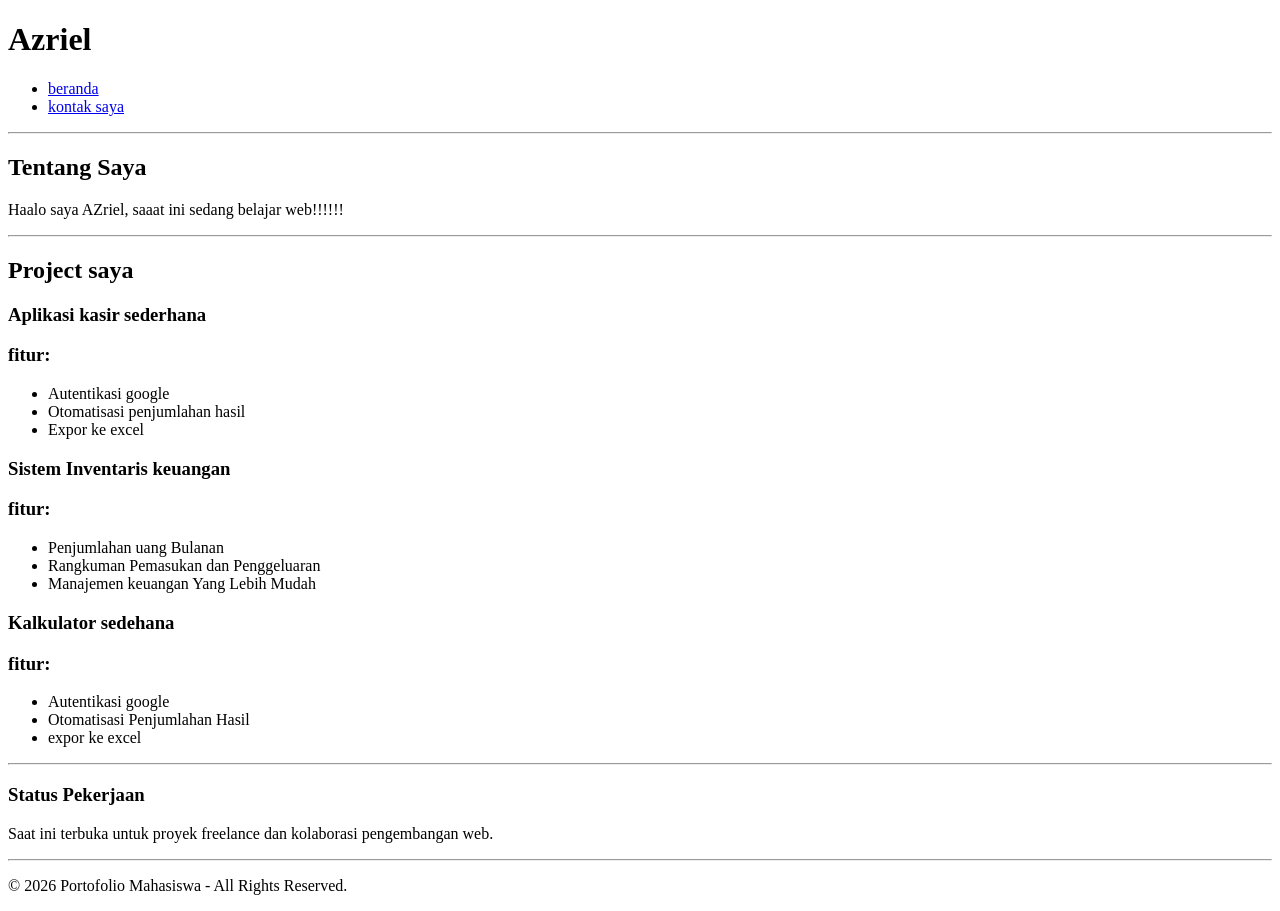
==== pertemuan 2/index.html @ 1be155eb "Latihan pertemuan 2" ====
<!DOCTYPE html>
<html lang="en">
<head>
    <meta charset="UTF-8">
    <meta name="viewport" content="width=device-width, initial-scale=1.0">
    <title>Portofolio Mahasiswa</title>
</head>
<body>
    <header>
        <h1>Azriel</h1>
        <nav>
            <ul>
                <li>
                    <a href="index.html">beranda</a>
                </li>
                <li><a href="kontak.html">kontak saya</a></li>
            </ul>
        </nav>   
    </header>

    <hr/>

    <main>
        <section>
            <h2>Tentang Saya</h2>
            <p>Haalo saya AZriel, saaat ini sedang belajar web!!!!!!
            </p>
        </section>
    </main>
    <hr/>

        <section>
            <h2>Project saya</h2>
            <article>
                <header>
                    <h3>Aplikasi kasir sederhana</h3>
                    <h3>fitur:</h3>
                    <ul>
                        <li>Autentikasi google</li>
                        <li>Otomatisasi penjumlahan hasil</li>
                        <li>Expor ke excel</li>
                    </ul>
                </header>
                <header>
                    <h3>Sistem Inventaris keuangan</h3>
                    <h3>fitur:</h3>
                <ul>
                    <li>Penjumlahan uang Bulanan</li>
                    <li>Rangkuman Pemasukan dan Penggeluaran</li>
                    <li>Manajemen keuangan Yang Lebih Mudah</li>
                    <ul>
                </header>

                <header>
                    <h3>Kalkulator sedehana</h3>
                    <h3>fitur:</h3>
                    <ul>
                        <li>Autentikasi google</li>
                        <li>Otomatisasi Penjumlahan Hasil</li>
                        <li>expor ke excel</li>
                    </ul>
                </header>
            </article>
        </section>
    </main>
              <hr> 
 
    <aside> 
        <h3>Status Pekerjaan</h3> 
        <p>Saat ini terbuka untuk proyek freelance dan kolaborasi 
            pengembangan web.</p> 
    </aside> 
 
    <hr> 
 
    <footer> 
        <p>&copy; 2026 Portofolio Mahasiswa - All Rights Reserved.</p> 
    </footer>
     
    
</body>
</html>
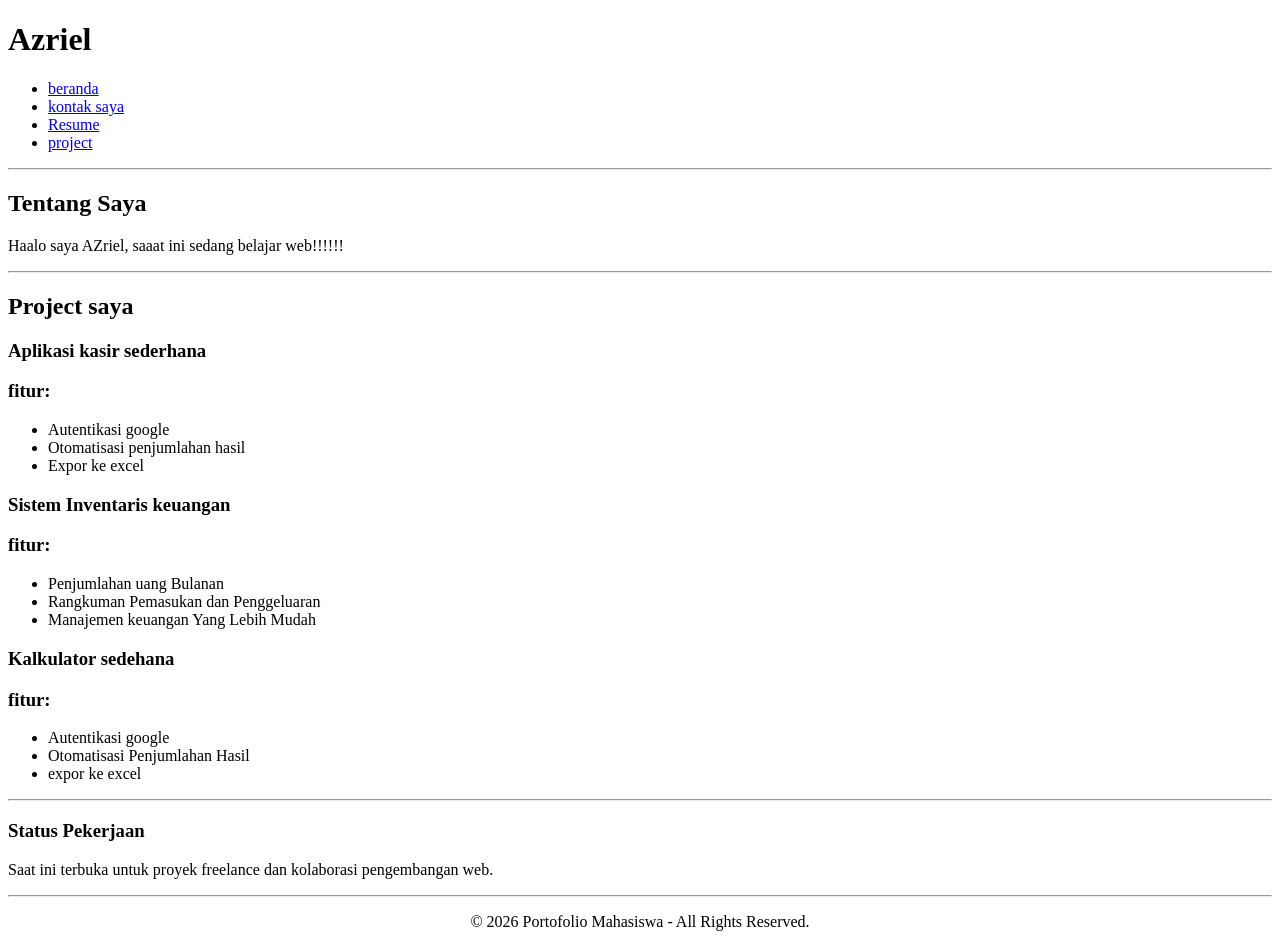
==== commit 49225e6d: "Latihan pertemuan 2" ====
--- a/pertemuan 2/index.html
+++ b/pertemuan 2/index.html
@@ -14,6 +14,10 @@
                     <a href="index.html">beranda</a>
                 </li>
                 <li><a href="kontak.html">kontak saya</a></li>
+                <li>
+                    <a href="resume.html">Resume</a>
+                </li>
+                <li><a href="project.html">project</a></li>
             </ul>
         </nav>   
     </header>
@@ -74,7 +78,7 @@
     <hr> 
  
     <footer> 
-        <p>&copy; 2026 Portofolio Mahasiswa - All Rights Reserved.</p> 
+        <center><p>&copy; 2026 Portofolio Mahasiswa - All Rights Reserved.</p></center>
     </footer>
      
     
